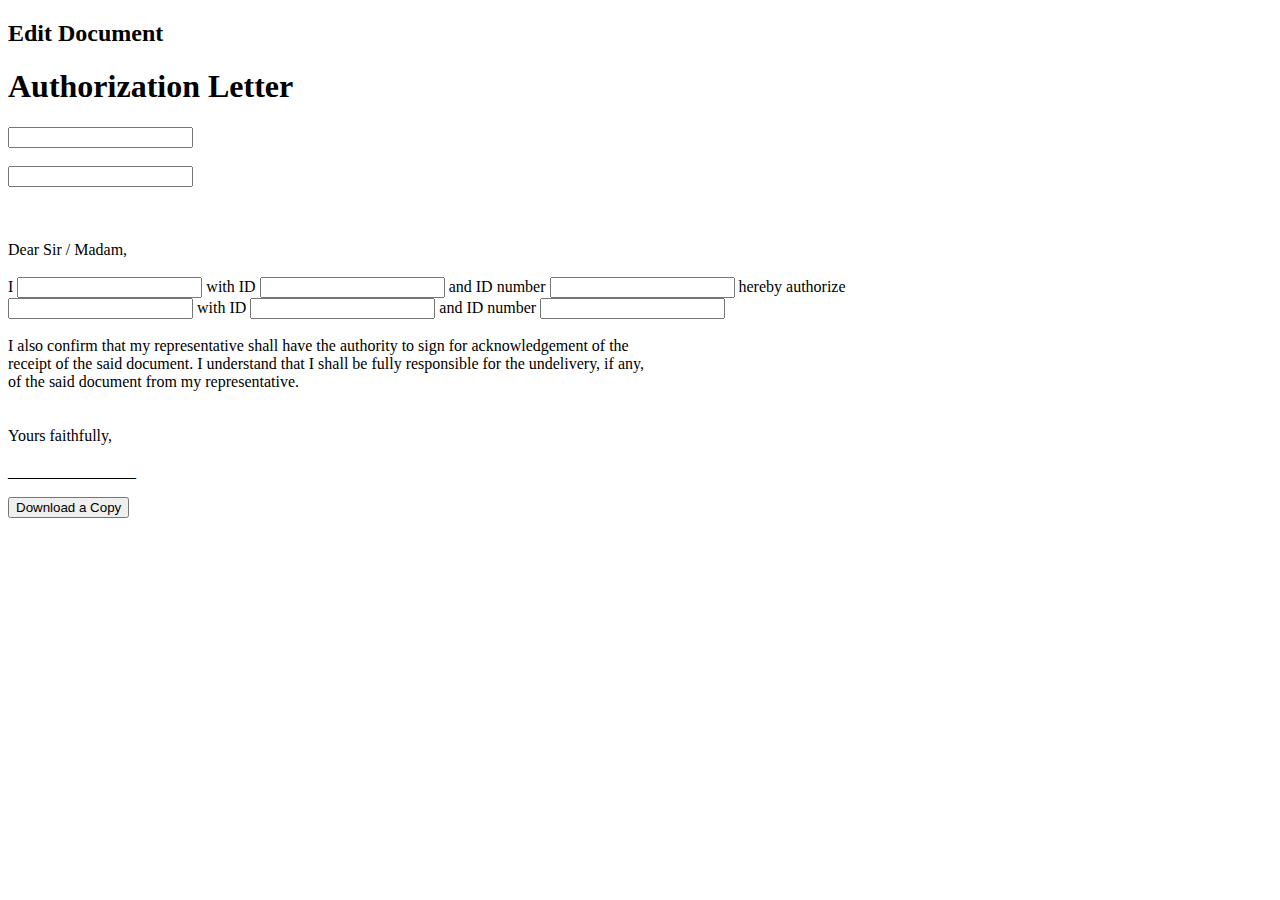
==== doc_editable.html @ 11be8cec "Add fields" ====
<!DOCTYPE html>
<html>
  <head>
    <title>DocKeepr - Edit Acceptance Letter</title>

    <meta name="viewport" content="width=device-width, initial-scale=1" />
    <link href="https://cdn.jsdelivr.net/npm/bootstrap@5.0.2/dist/css/bootstrap.min.css" rel="stylesheet" integrity="sha384-EVSTQN3/azprG1Anm3QDgpJLIm9Nao0Yz1ztcQTwFspd3yD65VohhpuuCOmLASjC" crossorigin="anonymous">
  </head>

  <body>
    <div class="container text-center py-5">
      <h2 class="display-6 text-center fw-bold mb-5">Edit Document</h2>

      <div class="row text-start">
        <h1 class="fw-bold mt-5 text-center">Authorization Letter</h1>

        <p class="px-5 mt-5">
          <input type="text">
          <br/><br/>
          <input type="text">

          <br/><br/>
          <br/><br/>

          Dear Sir / Madam,
          <br/><br/>
          I <input type="text"> with ID <input type="text"> and ID number <input type="text"> hereby authorize <br>
          <input type="text"> with ID <input type="text"> and ID number <input type="text">
          <br/><br/>
          I also confirm that my representative shall have the authority to sign for acknowledgement of the <br>
          receipt of the said document. I understand that I shall be fully responsible for the undelivery, if any,<br>
          of the said document from my representative.<br>
          <br><br>
          Yours faithfully, 

          <br><br>
          ________________
        </p>
      </div>

      <div class="row mt-3">
        <div class="offset-lg-10 col-lg-2">
          <button type="submit" class="btn btn-primary w-100">Download a Copy</button>
        </div>
      </div>
    </div>

    <script src="https://cdn.jsdelivr.net/npm/bootstrap@5.0.2/dist/js/bootstrap.bundle.min.js" integrity="sha384-MrcW6ZMFYlzcLA8Nl+NtUVF0sA7MsXsP1UyJoMp4YLEuNSfAP+JcXn/tWtIaxVXM" crossorigin="anonymous"></script>
  </body>
</html>
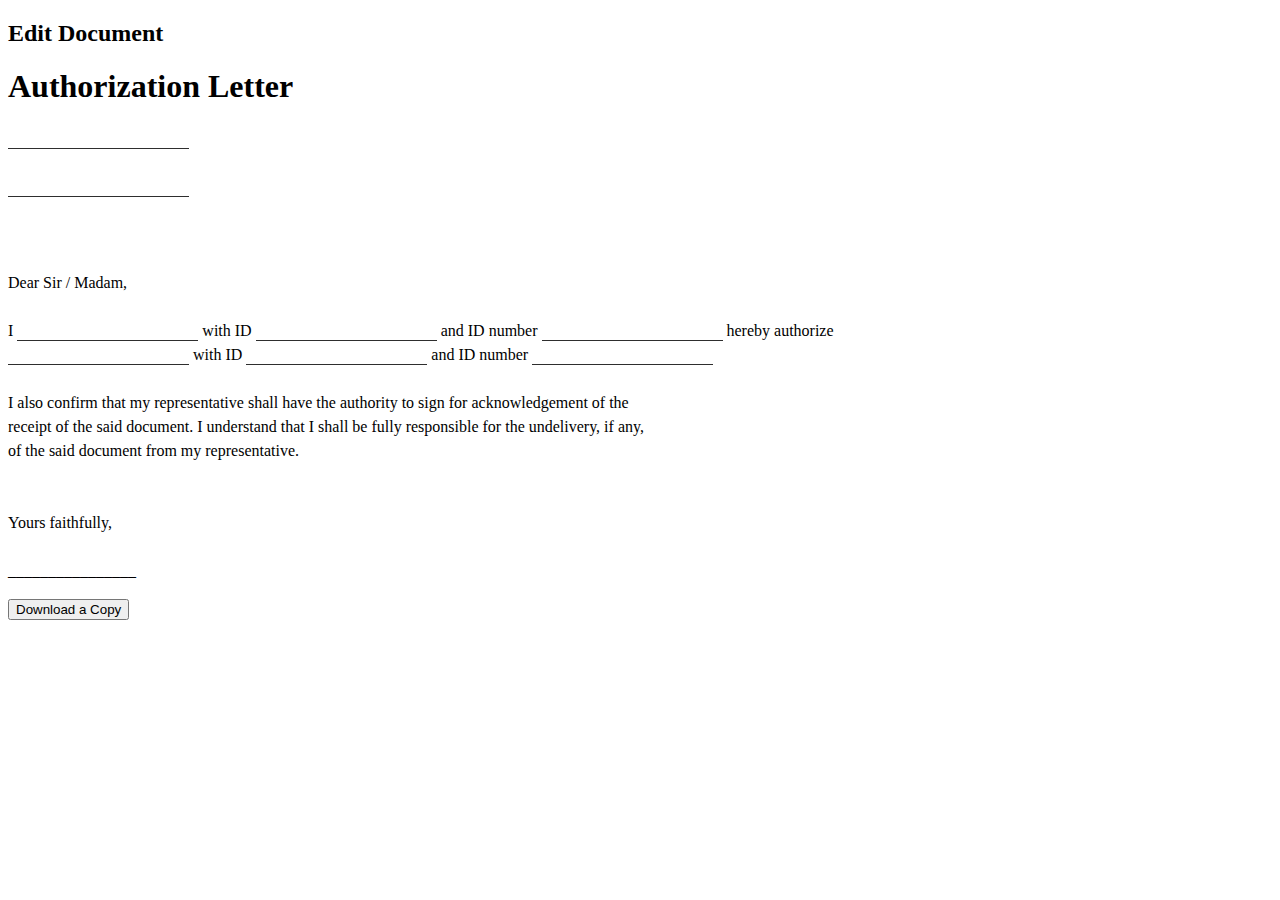
==== commit 740953b5: "Add basic styling" ====
--- a/doc_editable.html
+++ b/doc_editable.html
@@ -5,6 +5,8 @@
 
     <meta name="viewport" content="width=device-width, initial-scale=1" />
     <link href="https://cdn.jsdelivr.net/npm/bootstrap@5.0.2/dist/css/bootstrap.min.css" rel="stylesheet" integrity="sha384-EVSTQN3/azprG1Anm3QDgpJLIm9Nao0Yz1ztcQTwFspd3yD65VohhpuuCOmLASjC" crossorigin="anonymous">
+
+    <link rel="stylesheet" href="style.css"/>
   </head>
 
   <body>
@@ -12,30 +14,32 @@
       <h2 class="display-6 text-center fw-bold mb-5">Edit Document</h2>
 
       <div class="row text-start">
-        <h1 class="fw-bold mt-5 text-center">Authorization Letter</h1>
+        <div class="col px-5 mx-5">
+          <h1 class="fw-bold mt-5 text-center">Authorization Letter</h1>
 
-        <p class="px-5 mt-5">
-          <input type="text">
-          <br/><br/>
-          <input type="text">
+          <p class="px-5 mt-5 mx-5">
+            <input type="text" class="pseudo-field">
+            <br/><br/>
+            <input type="text" class="pseudo-field">
 
-          <br/><br/>
-          <br/><br/>
+            <br/><br/>
+            <br/><br/>
 
-          Dear Sir / Madam,
-          <br/><br/>
-          I <input type="text"> with ID <input type="text"> and ID number <input type="text"> hereby authorize <br>
-          <input type="text"> with ID <input type="text"> and ID number <input type="text">
-          <br/><br/>
-          I also confirm that my representative shall have the authority to sign for acknowledgement of the <br>
-          receipt of the said document. I understand that I shall be fully responsible for the undelivery, if any,<br>
-          of the said document from my representative.<br>
-          <br><br>
-          Yours faithfully, 
+            Dear Sir / Madam,
+            <br/><br/>
+            I <input type="text" class="pseudo-field"> with ID <input type="text" class="pseudo-field"> and ID number <input type="text" class="pseudo-field"> hereby authorize <br>
+            <input type="text" class="pseudo-field"> with ID <input type="text" class="pseudo-field"> and ID number <input type="text" class="pseudo-field">
+            <br/><br/>
+            I also confirm that my representative shall have the authority to sign for acknowledgement of the <br>
+            receipt of the said document. I understand that I shall be fully responsible for the undelivery, if any,<br>
+            of the said document from my representative.<br>
+            <br><br>
+            Yours faithfully, 
 
-          <br><br>
-          ________________
-        </p>
+            <br><br>
+            ________________
+          </p>
+        </div>
       </div>
 
       <div class="row mt-3">
--- a/style.css
+++ b/style.css
@@ -0,0 +1,9 @@
+p {
+  line-height: 1.5rem;
+  font-size: 1rem;
+}
+
+input.pseudo-field {
+  border: 0;
+  border-bottom: 1px solid #2e2e2e;
+}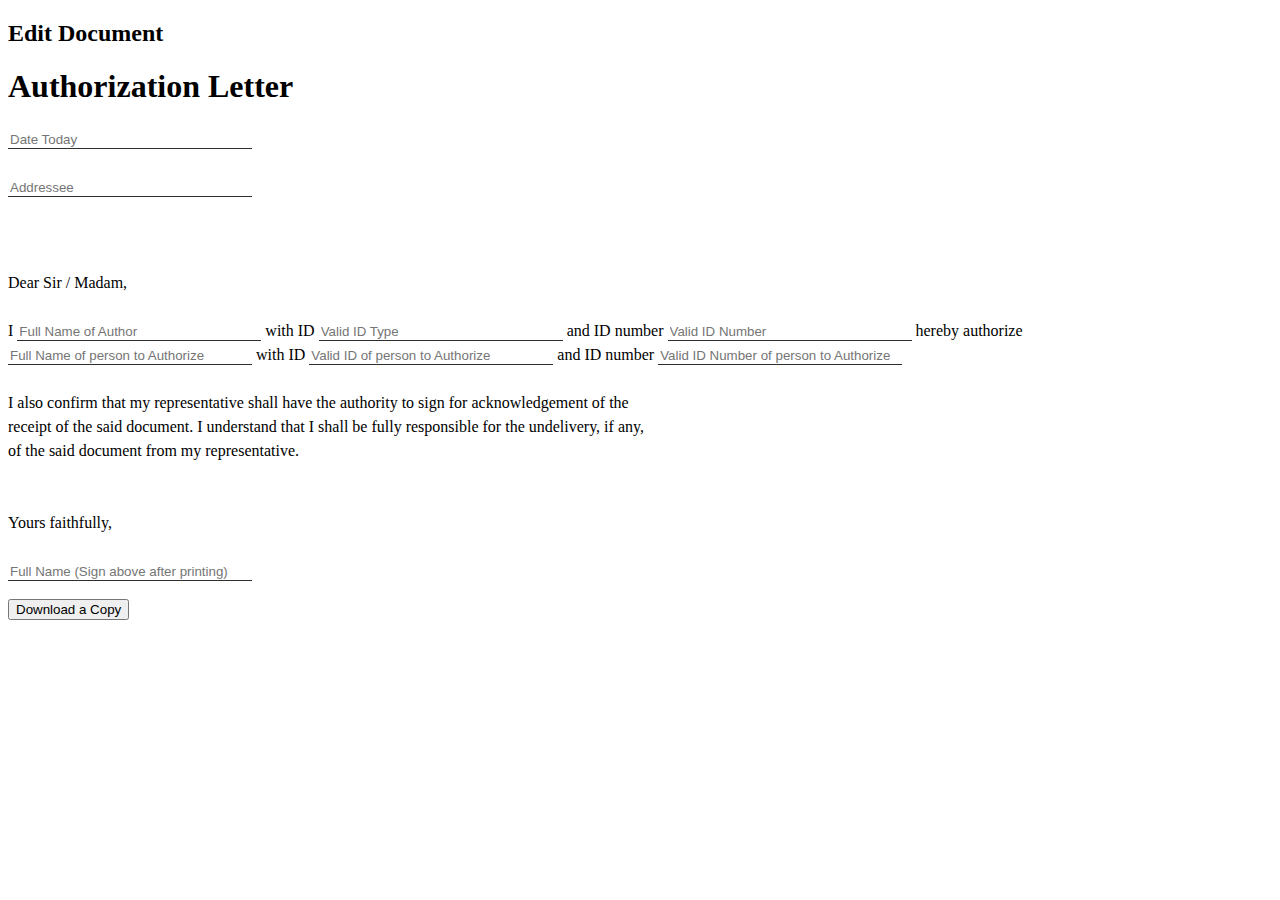
==== commit 9d727e41: "Fix spacing" ====
--- a/doc_editable.html
+++ b/doc_editable.html
@@ -14,21 +14,21 @@
       <h2 class="display-6 text-center fw-bold mb-5">Edit Document</h2>
 
       <div class="row text-start">
-        <div class="col px-5 mx-5">
+        <div class="col">
           <h1 class="fw-bold mt-5 text-center">Authorization Letter</h1>
 
-          <p class="px-5 mt-5 mx-5">
-            <input type="text" class="pseudo-field">
+          <p class="px-5 mt-5">
+            <input type="text" class="pseudo-field" placeholder="Date Today">
             <br/><br/>
-            <input type="text" class="pseudo-field">
+            <input type="text" class="pseudo-field" placeholder="Addressee">
 
             <br/><br/>
             <br/><br/>
 
             Dear Sir / Madam,
             <br/><br/>
-            I <input type="text" class="pseudo-field"> with ID <input type="text" class="pseudo-field"> and ID number <input type="text" class="pseudo-field"> hereby authorize <br>
-            <input type="text" class="pseudo-field"> with ID <input type="text" class="pseudo-field"> and ID number <input type="text" class="pseudo-field">
+            I <input type="text" class="pseudo-field" placeholder="Full Name of Author"> with ID <input type="text" class="pseudo-field" placeholder="Valid ID Type"> and ID number <input type="text" class="pseudo-field" placeholder="Valid ID Number"> hereby authorize <br>
+            <input type="text" class="pseudo-field" placeholder="Full Name of person to Authorize"> with ID <input type="text" class="pseudo-field" placeholder="Valid ID of person to Authorize"> and ID number <input type="text" class="pseudo-field" placeholder="Valid ID Number of person to Authorize">
             <br/><br/>
             I also confirm that my representative shall have the authority to sign for acknowledgement of the <br>
             receipt of the said document. I understand that I shall be fully responsible for the undelivery, if any,<br>
@@ -37,7 +37,7 @@
             Yours faithfully, 
 
             <br><br>
-            ________________
+            <input type="text" class="pseudo-field" placeholder="Full Name (Sign above after printing)">
           </p>
         </div>
       </div>
--- a/style.css
+++ b/style.css
@@ -6,4 +6,5 @@
 input.pseudo-field {
   border: 0;
   border-bottom: 1px solid #2e2e2e;
+  min-width: 15rem;
 }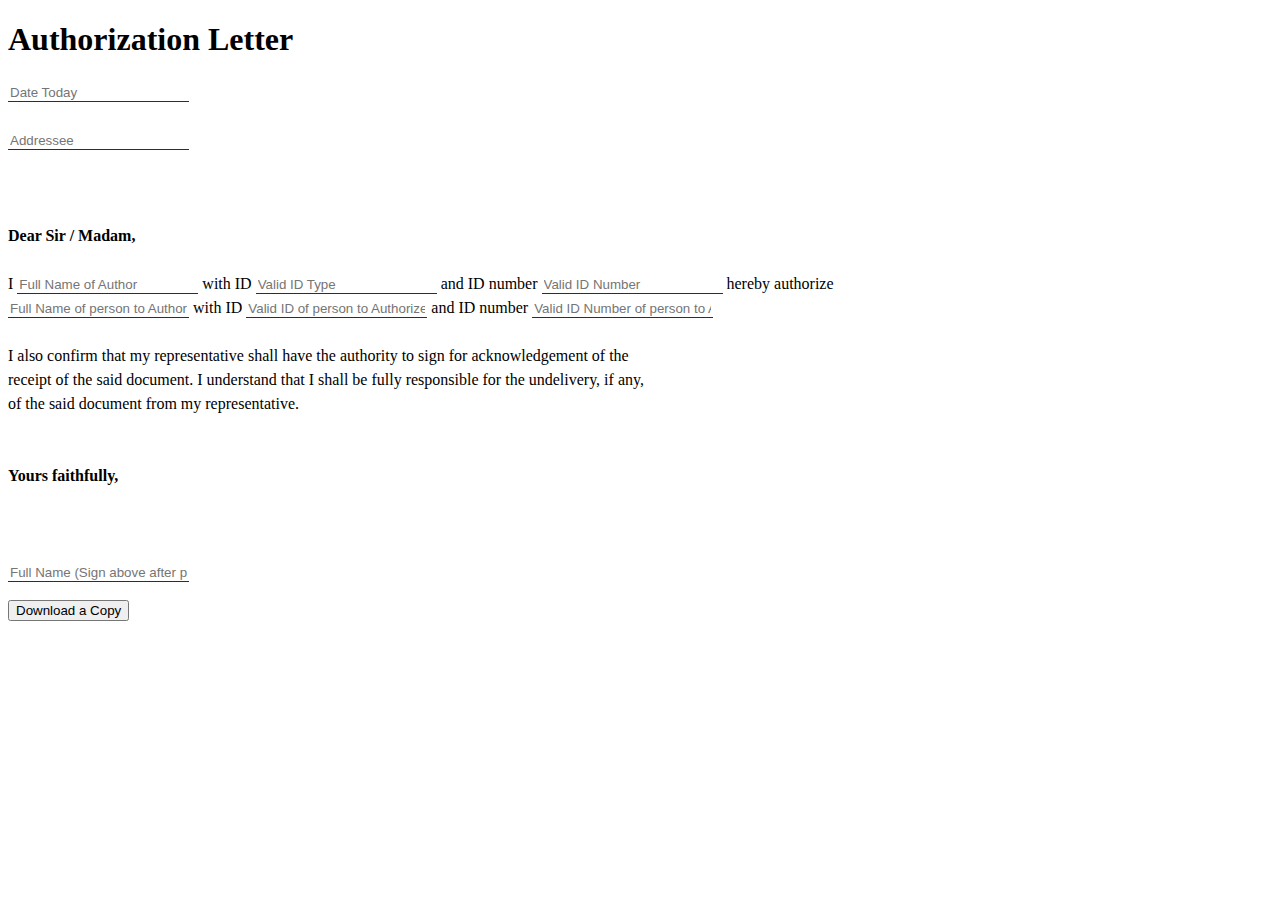
==== commit 4086847c: "Add print style" ====
--- a/doc_editable.html
+++ b/doc_editable.html
@@ -11,11 +11,9 @@
 
   <body>
     <div class="container text-center py-5">
-      <h2 class="display-6 text-center fw-bold mb-5">Edit Document</h2>
-
       <div class="row text-start">
         <div class="col">
-          <h1 class="fw-bold mt-5 text-center">Authorization Letter</h1>
+          <h1 class="doc-title fw-bold mt-5 text-center">Authorization Letter</h1>
 
           <p class="px-5 mt-5">
             <input type="text" class="pseudo-field" placeholder="Date Today">
@@ -25,7 +23,7 @@
             <br/><br/>
             <br/><br/>
 
-            Dear Sir / Madam,
+            <b>Dear Sir / Madam,</b>
             <br/><br/>
             I <input type="text" class="pseudo-field" placeholder="Full Name of Author"> with ID <input type="text" class="pseudo-field" placeholder="Valid ID Type"> and ID number <input type="text" class="pseudo-field" placeholder="Valid ID Number"> hereby authorize <br>
             <input type="text" class="pseudo-field" placeholder="Full Name of person to Authorize"> with ID <input type="text" class="pseudo-field" placeholder="Valid ID of person to Authorize"> and ID number <input type="text" class="pseudo-field" placeholder="Valid ID Number of person to Authorize">
@@ -34,8 +32,8 @@
             receipt of the said document. I understand that I shall be fully responsible for the undelivery, if any,<br>
             of the said document from my representative.<br>
             <br><br>
-            Yours faithfully, 
-
+            <b>Yours faithfully, </b>
+            <br><br>
             <br><br>
             <input type="text" class="pseudo-field" placeholder="Full Name (Sign above after printing)">
           </p>
--- a/style.css
+++ b/style.css
@@ -6,5 +6,37 @@
 input.pseudo-field {
   border: 0;
   border-bottom: 1px solid #2e2e2e;
-  min-width: 15rem;
+  min-width: 10rem;
+  width: fit-content;
+}
+
+@media print {
+  input.pseudo-field {
+    border: 0;
+    border-bottom: 0;
+  }
+
+  h1.doc-title, button.btn {
+    display: none;
+  }
+
+  ::-webkit-input-placeholder {
+      /* WebKit browsers */
+      color: transparent;
+  }
+  :-moz-placeholder {
+      /* Mozilla Firefox 4 to 18 */
+      color: transparent;
+  }
+  ::-moz-placeholder {
+      /* Mozilla Firefox 19+ */
+      color: transparent;
+  }
+  :-ms-input-placeholder {
+      /* Internet Explorer 10+ */
+      color: transparent;
+  }
+  input::placeholder {
+      color: transparent;
+  }
 }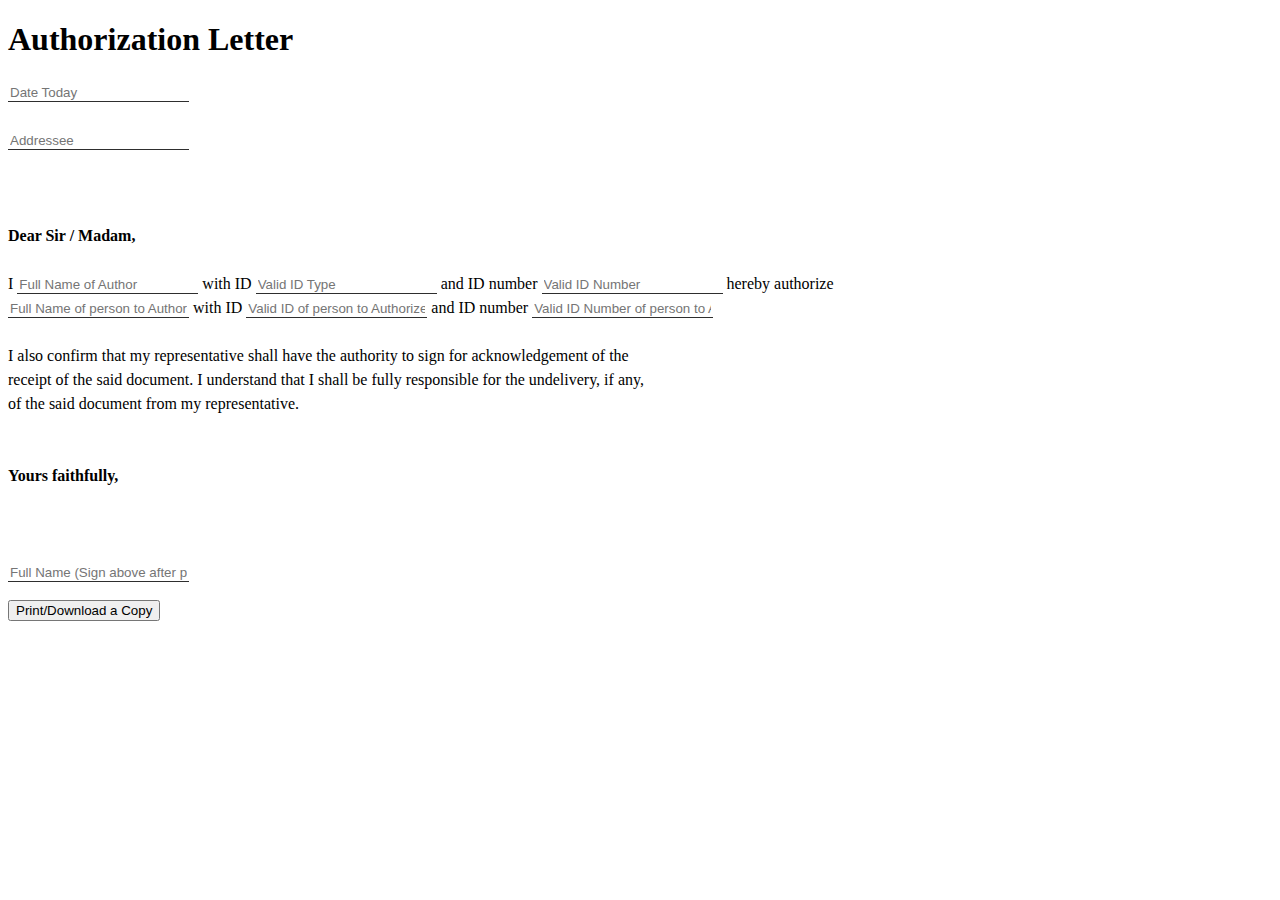
==== commit b794ebe6: "Add print button function" ====
--- a/doc_editable.html
+++ b/doc_editable.html
@@ -42,7 +42,7 @@
 
       <div class="row mt-3">
         <div class="offset-lg-10 col-lg-2">
-          <button type="submit" class="btn btn-primary w-100">Download a Copy</button>
+          <button onclick="window.print()" type="submit" class="btn btn-primary w-100">Print/Download a Copy</button>
         </div>
       </div>
     </div>
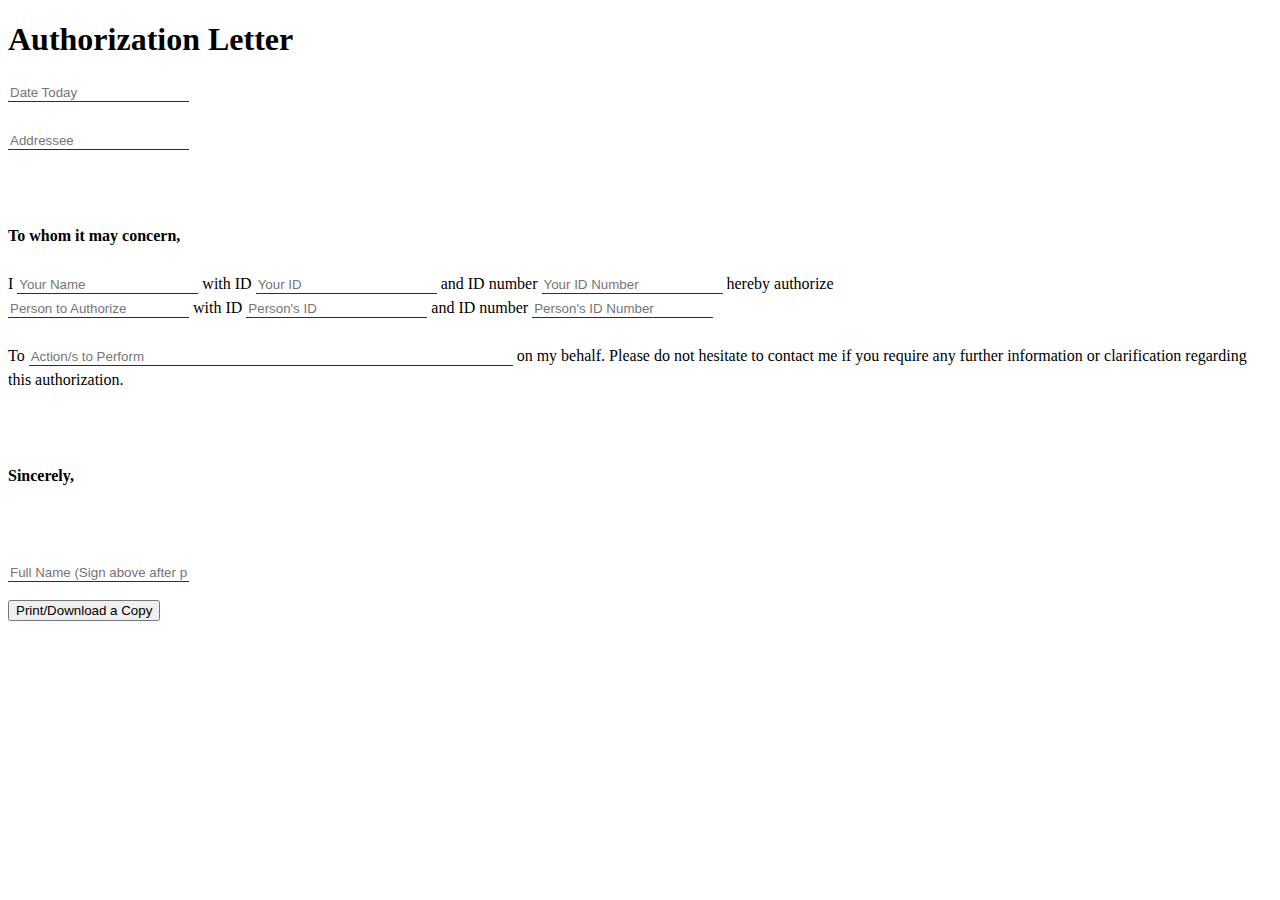
==== commit 49278938: "Add document: improved authorization letter" ====
--- a/doc_editable.html
+++ b/doc_editable.html
@@ -23,16 +23,16 @@
             <br/><br/>
             <br/><br/>
 
-            <b>Dear Sir / Madam,</b>
+            <b>To whom it may concern,</b>
             <br/><br/>
-            I <input type="text" class="pseudo-field" placeholder="Full Name of Author"> with ID <input type="text" class="pseudo-field" placeholder="Valid ID Type"> and ID number <input type="text" class="pseudo-field" placeholder="Valid ID Number"> hereby authorize <br>
-            <input type="text" class="pseudo-field" placeholder="Full Name of person to Authorize"> with ID <input type="text" class="pseudo-field" placeholder="Valid ID of person to Authorize"> and ID number <input type="text" class="pseudo-field" placeholder="Valid ID Number of person to Authorize">
+            I <input type="text" class="pseudo-field" placeholder="Your Name"> with ID <input type="text" class="pseudo-field" placeholder="Your ID"> and ID number <input type="text" class="pseudo-field" placeholder="Your ID Number"> hereby authorize <br>
+            <input type="text" class="pseudo-field" placeholder="Person to Authorize"> with ID <input type="text" class="pseudo-field" placeholder="Person's ID"> and ID number <input type="text" class="pseudo-field" placeholder="Person's ID Number">
             <br/><br/>
-            I also confirm that my representative shall have the authority to sign for acknowledgement of the <br>
-            receipt of the said document. I understand that I shall be fully responsible for the undelivery, if any,<br>
-            of the said document from my representative.<br>
+            To <input type="text" class="pseudo-field" placeholder="Action/s to Perform" style="width: 30rem;"/> on my behalf. 
+            Please do not hesitate to contact me if you require any further information or clarification regarding this authorization.
             <br><br>
-            <b>Yours faithfully, </b>
+            <br><br>
+            <b>Sincerely, </b>
             <br><br>
             <br><br>
             <input type="text" class="pseudo-field" placeholder="Full Name (Sign above after printing)">
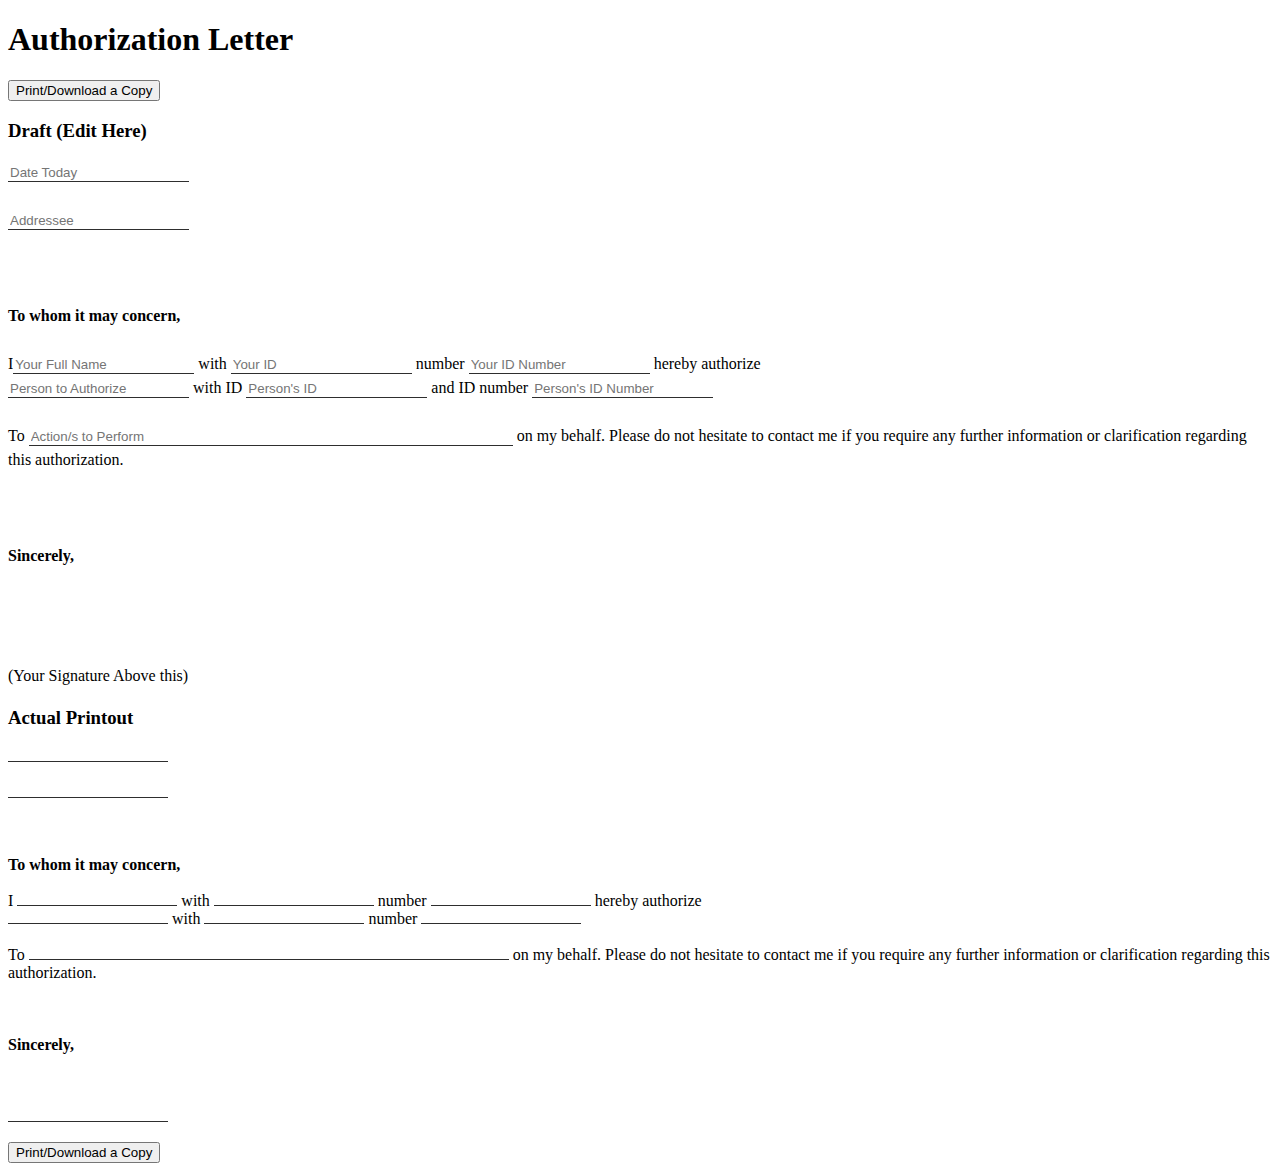
==== commit 00d76c48: "Improve document editing: authorization letter" ====
--- a/doc_editable.html
+++ b/doc_editable.html
@@ -11,31 +11,69 @@
 
   <body>
     <div class="container text-center py-5">
+      <h1 class="doc-title fw-bold mt-5 text-center mb-3">Authorization Letter</h1>
+
+      <div class="row mb-3">
+        <div class="offset-lg-10 col-lg-2">
+          <button onclick="window.print()" type="submit" class="btn btn-primary w-100">Print/Download a Copy</button>
+        </div>
+      </div>
       <div class="row text-start">
-        <div class="col">
-          <h1 class="doc-title fw-bold mt-5 text-center">Authorization Letter</h1>
+        <div class="col-md-6 pseudo border border-secondary">
+          <h3 class="text-center segment-title text-secondary mt-4">Draft (Edit Here)</h3>
 
           <p class="px-5 mt-5">
-            <input type="text" class="pseudo-field" placeholder="Date Today">
+            <input type="text" class="pseudo-field" placeholder="Date Today" onKeyUp="changeField(this, 'date-today')">
             <br/><br/>
-            <input type="text" class="pseudo-field" placeholder="Addressee">
+            <input type="text" class="pseudo-field" placeholder="Addressee" onKeyUp="changeField(this, 'addressee')">
 
             <br/><br/>
             <br/><br/>
 
             <b>To whom it may concern,</b>
             <br/><br/>
-            I <input type="text" class="pseudo-field" placeholder="Your Name"> with ID <input type="text" class="pseudo-field" placeholder="Your ID"> and ID number <input type="text" class="pseudo-field" placeholder="Your ID Number"> hereby authorize <br>
-            <input type="text" class="pseudo-field" placeholder="Person to Authorize"> with ID <input type="text" class="pseudo-field" placeholder="Person's ID"> and ID number <input type="text" class="pseudo-field" placeholder="Person's ID Number">
+            I<input type="text" class="pseudo-field" placeholder="Your Full Name" onKeyUp="changeField(this, 'name'); changeField(this, 'name-signature'); changeField(this, 'pseudo-name-signature');"> with <input type="text" class="pseudo-field" placeholder="Your ID" onKeyUp="changeField(this, 'id-type')"> number <input type="text" class="pseudo-field" placeholder="Your ID Number" onKeyUp="changeField(this, 'id-number')"> hereby authorize <br>
+            <input type="text" class="pseudo-field" placeholder="Person to Authorize" onKeyUp="changeField(this, 'person-to-authorize')"> with ID 
+            <input type="text" class="pseudo-field" placeholder="Person's ID" onKeyUp="changeField(this, 'person-to-authorize-id')"> and ID number 
+            <input type="text" class="pseudo-field" placeholder="Person's ID Number" onKeyUp="changeField(this, 'person-to-authorize-id-number')">
             <br/><br/>
-            To <input type="text" class="pseudo-field" placeholder="Action/s to Perform" style="width: 30rem;"/> on my behalf. 
+            To <input type="text" class="pseudo-field" placeholder="Action/s to Perform" style="width: 30rem;" onKeyUp="changeField(this, 'to-do')"/> on my behalf. 
             Please do not hesitate to contact me if you require any further information or clarification regarding this authorization.
             <br><br>
             <br><br>
             <b>Sincerely, </b>
             <br><br>
             <br><br>
-            <input type="text" class="pseudo-field" placeholder="Full Name (Sign above after printing)">
+            <span id="pseudo-name-signature"></span>
+            <br>
+            (Your Signature Above this)
+          </p>
+        </div>
+
+        <div class="col-md-6 actual border border-primary">
+          <h3 class="text-center segment-title text-primary mt-4">Actual Printout</h3>
+
+          <p class="px-5 mt-5">
+            <div id="date-today" class="fw-bold actual-field"></div>
+            <br/><br/>
+            <div id="addressee" class="actual-field"></div>
+
+            <br/><br/>
+            <br/><br/>
+
+            <b>To whom it may concern,</b>
+            <br/><br/>
+            I <div class="actual-field" id="name"></div> with <div class="actual-field" id="id-type"></div> number <div class="actual-field" id="id-number"></div> hereby authorize <br>
+            <div class="actual-field" id="person-to-authorize"></div> with <div class="actual-field" id="person-to-authorize-id"></div> number <div class="actual-field" id="person-to-authorize-id-number"></div>
+            <br/><br/>
+            To <div class="actual-field long" id="to-do"></div> on my behalf. 
+            Please do not hesitate to contact me if you require any further information or clarification regarding this authorization.
+            <br/><br/>
+            <br/><br/>
+            <b>Sincerely, </b>
+            <br/><br/>
+            <br/><br/>
+            <div class="actual-field" id="name-signature"></div>
           </p>
         </div>
       </div>
@@ -48,5 +86,15 @@
     </div>
 
     <script src="https://cdn.jsdelivr.net/npm/bootstrap@5.0.2/dist/js/bootstrap.bundle.min.js" integrity="sha384-MrcW6ZMFYlzcLA8Nl+NtUVF0sA7MsXsP1UyJoMp4YLEuNSfAP+JcXn/tWtIaxVXM" crossorigin="anonymous"></script>
+    <script>
+      function changeField(field, fieldID) {
+        document.getElementById(fieldID).innerHTML = field.value;
+
+        if (field.value === "" || field.value == null) {
+          return;
+        }
+        document.getElementById(fieldID).style = "min-width: 0rem; border-bottom: 0;";
+      }
+    </script>
   </body>
 </html>--- a/style.css
+++ b/style.css
@@ -10,13 +10,40 @@
   width: fit-content;
 }
 
+div.actual div.actual-field {
+  min-width: 10rem;
+  display: inline-block;
+  border-bottom: 1px solid #2e2e2e;
+}
+
+div.actual div.long {
+  min-width: 30rem;
+}
+
 @media print {
+  div.pseudo {
+    display: none;
+  }
+
+  div.actual {
+    display: block;
+    border: 0 !important;
+  }
+
+  .segment-title {
+    display: none;
+  }
+
+  .container {
+    padding-top: 0px !important;
+  }
+
   input.pseudo-field {
     border: 0;
     border-bottom: 0;
   }
 
-  h1.doc-title, button.btn {
+  button.btn {
     display: none;
   }
 
